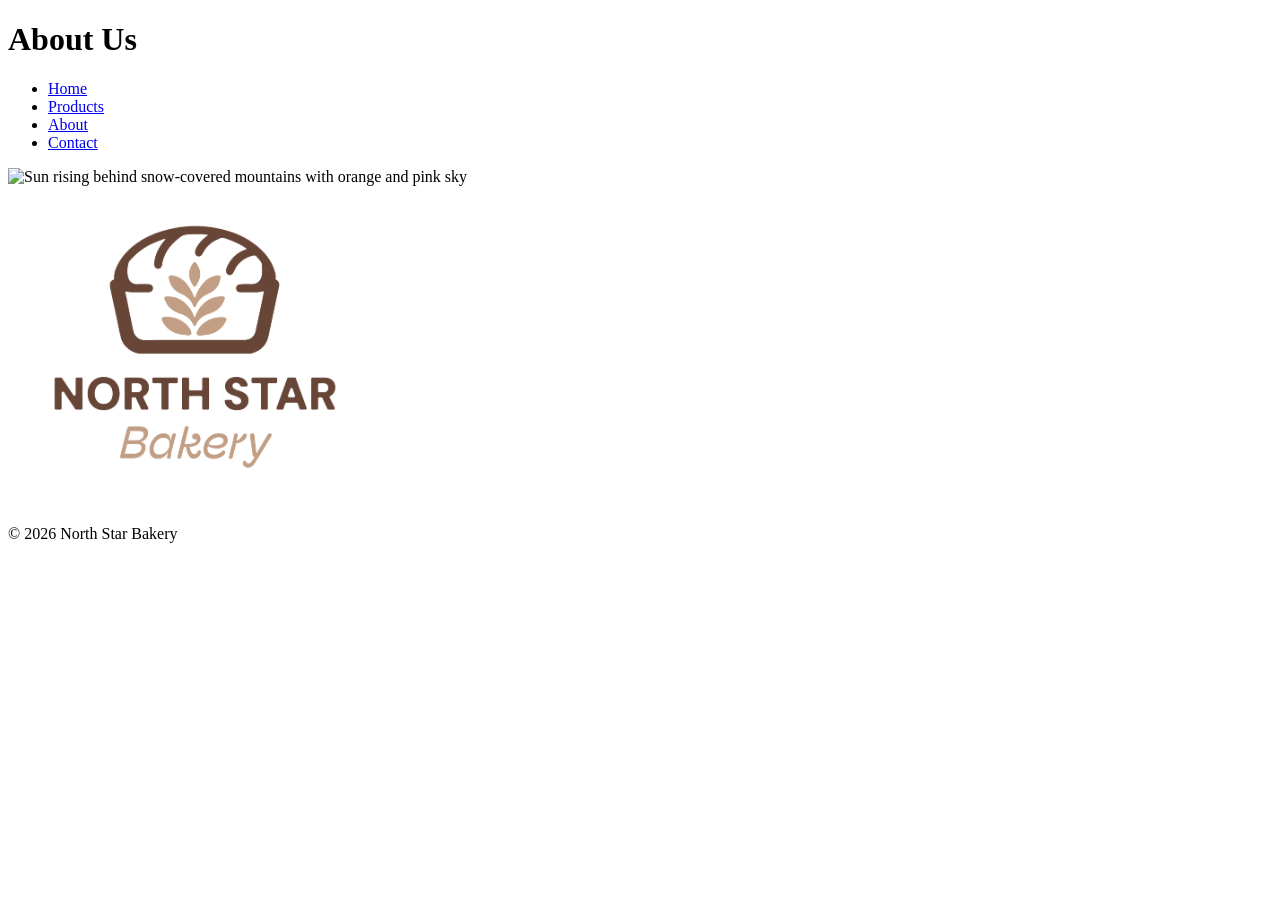
==== about.html @ 203d6b88 "progress on touchstone" ====
<!DOCTYPE html>
<html lang="en">
<head>
    <meta charset="UTF-8">
    <meta name="viewport" content="width=device-width, initial-scale=1.0">
<title>Touchstone Task 2 Build Client Website</title>
</head>
<body>
    <header>
        <h1>About Us</h1>
        <p></p>
    </header>
            <nav aria-label="Primary">
                <ul>
                   <li><a href="index.html">Home</a></li>
                    <li><a href="products.html">Products</a></li>
                    <li><a href="about.html" aria-current="page">About</a></li>
                    <li><a href="contact.html">Contact</a></li>
                </ul>
            </nav><!--navagation links for a multipage website-->
<main>

    <img src="images/mountain-sunrise.jpg"
        alt="Sun rising behind snow-covered mountains with orange and pink sky"
        width="600"
        height="400"><!--this adds a picture-->
  
   
</main>

<footer>

    <img src="images/bakery-logo_c.png"
        alt="North Star Bakery"
        width="374"
        height="319"><br><!--this adds a picture-->
   
    <p>&copy; 2026 North Star Bakery</p>

</footer>    
</body>
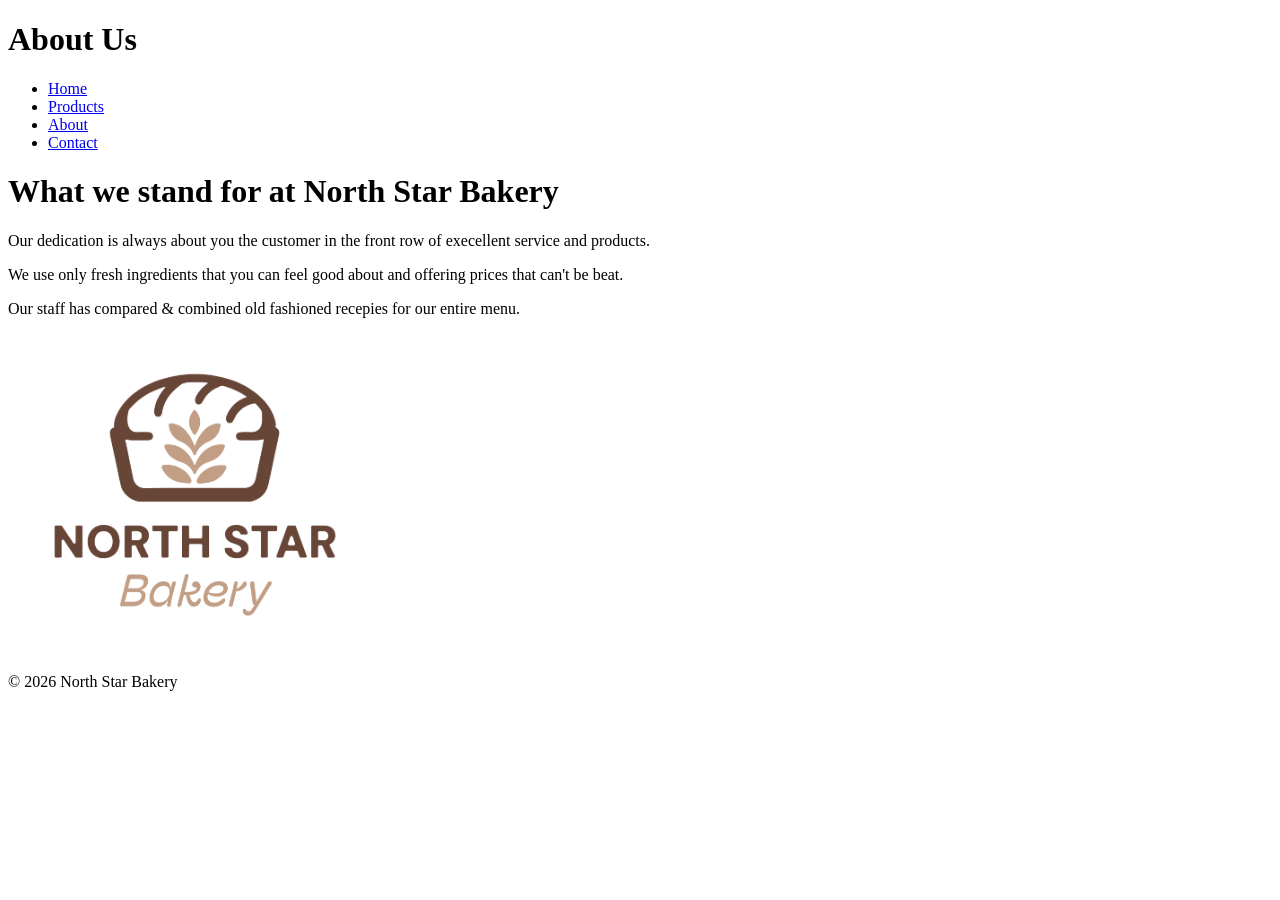
==== commit 1f33c001: "added forms" ====
--- a/about.html
+++ b/about.html
@@ -20,10 +20,13 @@
             </nav><!--navagation links for a multipage website-->
 <main>
 
-    <img src="images/mountain-sunrise.jpg"
-        alt="Sun rising behind snow-covered mountains with orange and pink sky"
-        width="600"
-        height="400"><!--this adds a picture-->
+    <h1>What we stand for at North Star Bakery</h1>
+
+    <p>Our dedication is always about you the customer in the front row of execellent service and products.</p>
+
+    <p>We use only fresh ingredients that you can feel good about and offering prices that can't be beat.</p>
+
+    <p>Our staff has compared & combined old fashioned recepies for our entire menu.</p>
   
    
 </main>
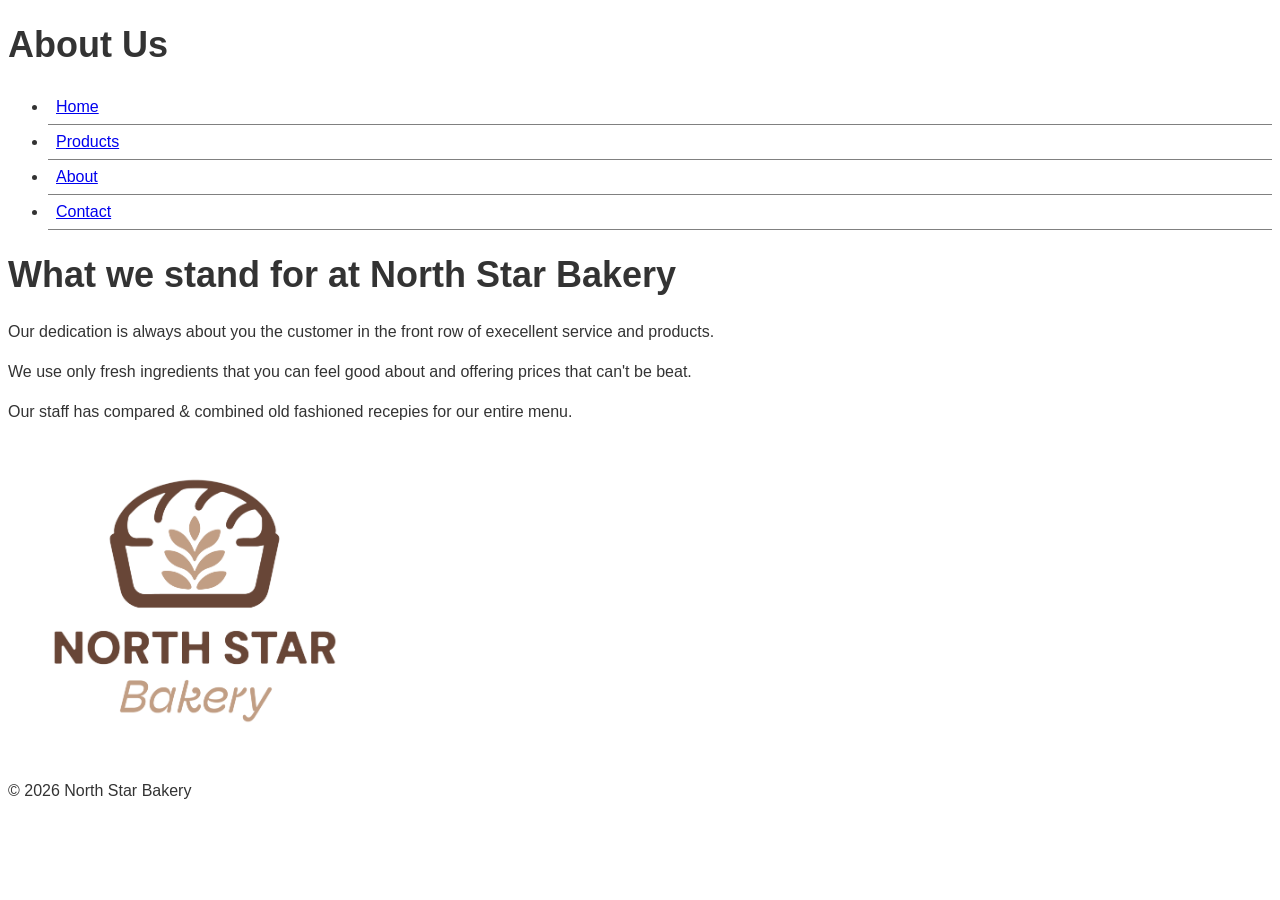
==== commit 939c99ad: "re-added css" ====
--- a/about.html
+++ b/about.html
@@ -4,6 +4,7 @@
     <meta charset="UTF-8">
     <meta name="viewport" content="width=device-width, initial-scale=1.0">
 <title>Touchstone Task 2 Build Client Website</title>
+<link rel="stylesheet" href="css/styles.css">
 </head>
 <body>
     <header>
--- a/css/styles.css
+++ b/css/styles.css
@@ -0,0 +1,38 @@
+                      /* how to add a comment in css files, use the open and closing symbols */
+body {
+    font-family: Arial, sans-serif;
+    color: #333;
+}
+    
+h1 {
+    font-size: 36px;
+}
+
+p {
+    margin-bottom: 16px;
+}
+
+li {
+    padding: 8px;                       /* not necessary */
+    border-bottom: 1px solid gray;
+}
+
+.highlight {
+    background-color: yellow;
+    padding: 6px;
+}
+
+.bold {
+    font-weight: bold;
+}
+
+#page-title {
+    text-align: center;
+    border-bottom: 2px solid darkblue;
+}
+
+p {
+    font-size: 16px;
+    line-height: 1.5;
+    color: #333;
+}
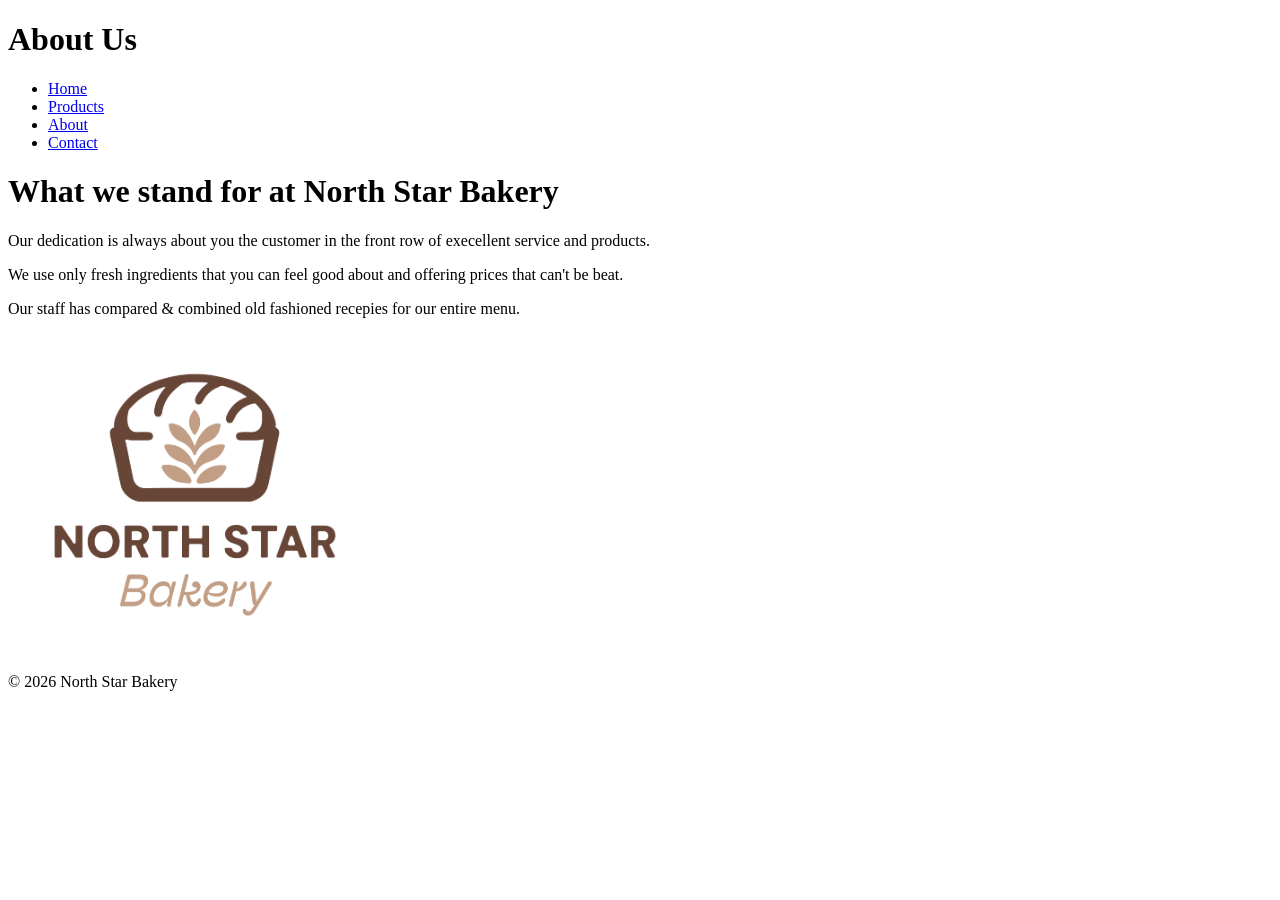
==== commit 64201abf: "added" ====
--- a/about.html
+++ b/about.html
@@ -4,7 +4,7 @@
     <meta charset="UTF-8">
     <meta name="viewport" content="width=device-width, initial-scale=1.0">
 <title>Touchstone Task 2 Build Client Website</title>
-<link rel="stylesheet" href="css/styles.css">
+
 </head>
 <body>
     <header>
